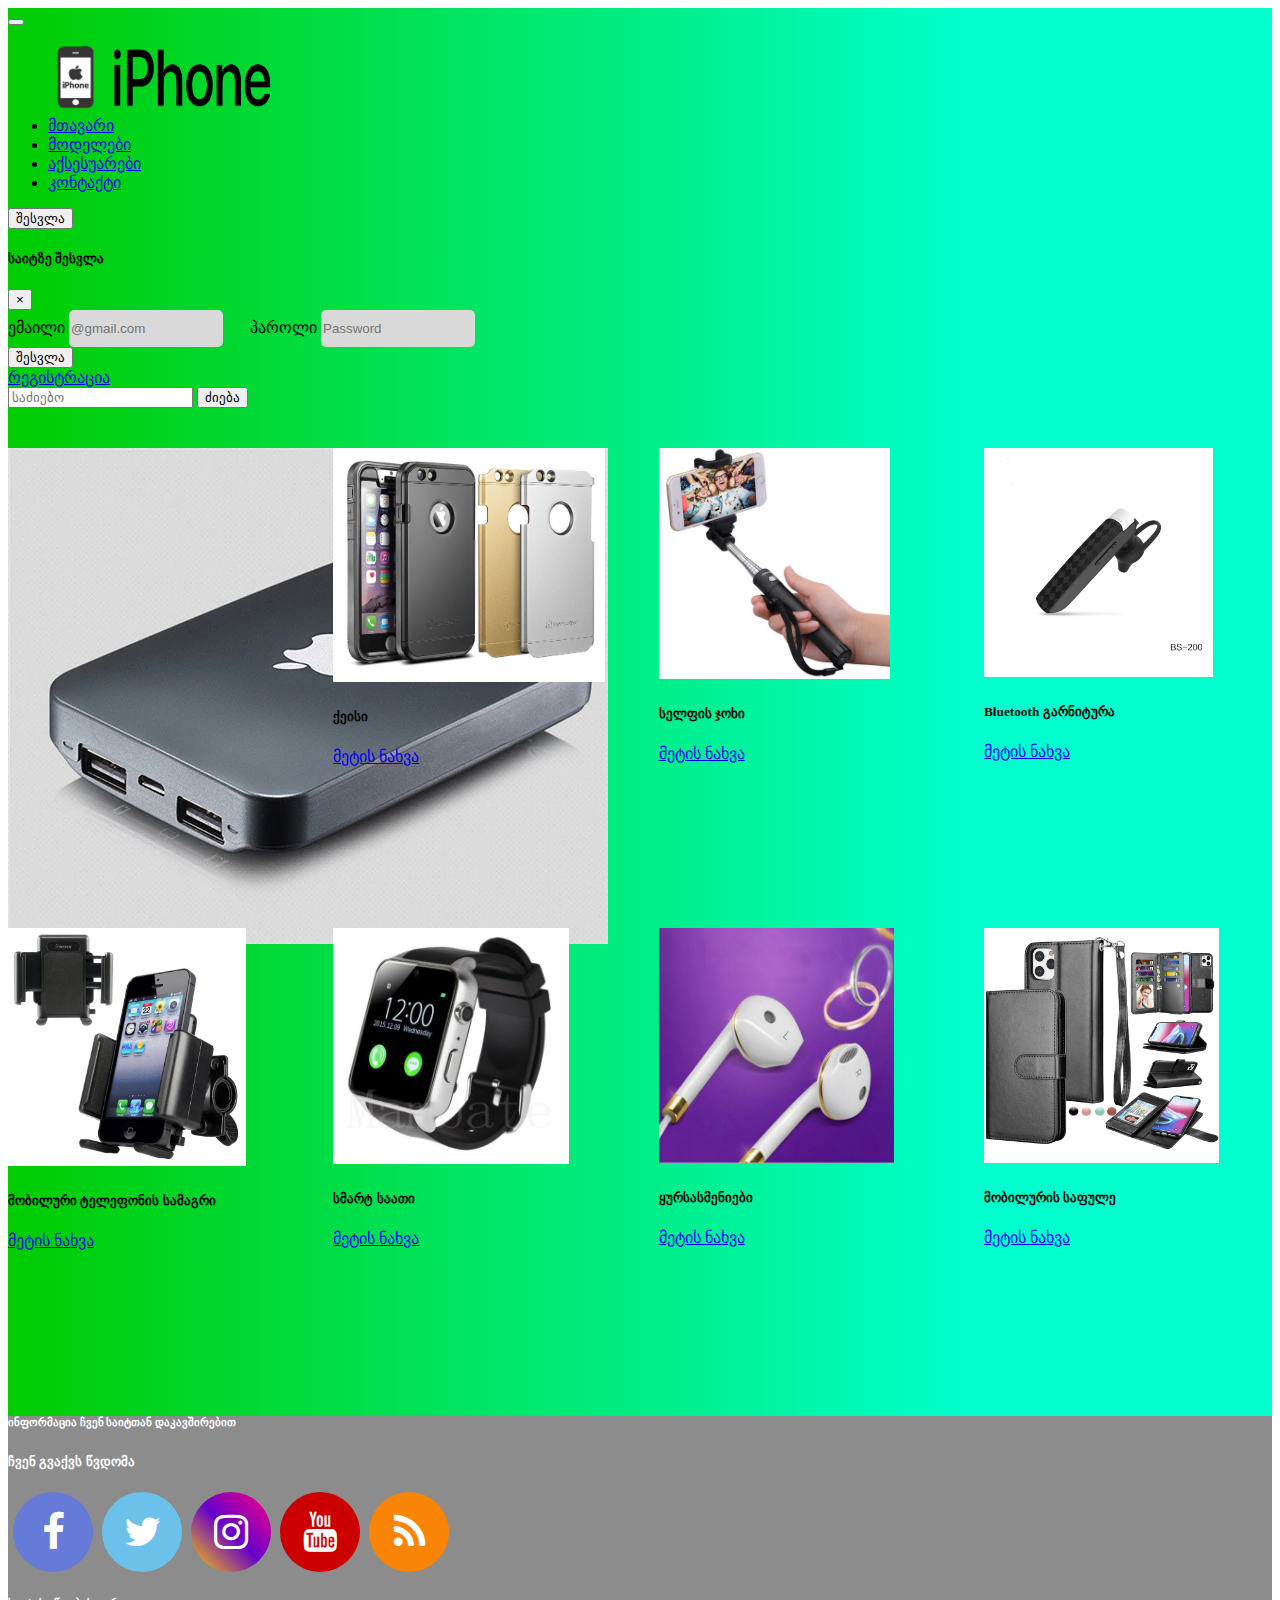
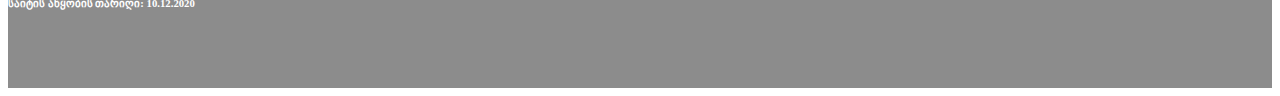
==== accessories.html @ 3c7a7683 "exam assignment" ====
<!DOCTYPE html>
<html lang="en">
<head>
    <meta charset="UTF-8">
    <meta name="viewport" content="width=device-width, initial-scale=1.0">
    <title>მობილურის აქსესუარები</title>
    <link rel="stylesheet" href="https://cdnjs.cloudflare.com/ajax/libs/font-awesome/4.7.0/css/font-awesome.min.css">
    <link rel="stylesheet" href="https://cdn.jsdelivr.net/npm/bootstrap@4.5.3/dist/css/bootstrap.min.css" integrity="sha384-TX8t27EcRE3e/ihU7zmQxVncDAy5uIKz4rEkgIXeMed4M0jlfIDPvg6uqKI2xXr2" crossorigin="anonymous">
    <link rel="stylesheet" href="assets/style.css">
</head>
<body>
    <header style="background: linear-gradient(to right, #00cc00 0%, #00ffcc 76%);">
        <nav style="background: linear-gradient(to right, #00cc00 0%, #00ffcc 76%);" class="navbar navbar-expand-lg navbar-light bg-light">
            <button class="navbar-toggler" type="button" data-toggle="collapse" data-target="#navbarSupportedContent" aria-controls="navbarSupportedContent" aria-expanded="false" aria-label="Toggle navigation">
              <span class="navbar-toggler-icon"></span>
            </button>
          
            <div class="collapse navbar-collapse" id="navbarSupportedContent">
              <ul class="navbar-nav mr-auto">
                <img src="./assets/image/Iphone-logo-vector.png " style="height: 70px; width: 55px;">
                <img src="./assets/image/IPhone_Logo_2016.svg.png" style="height: 70px; width: 170px;">
                <li class="nav-item ml-5 mt-3 h4">
                  <a class="nav-link" href="index.html">მთავარი</a>
                </li>
                <li class="nav-item ml-5 mt-3 h4">
                  <a class="nav-link" href="models.html">მოდელები</a>
                </li>
                <li class="nav-item ml-5 mt-3 h4">
                  <a class="nav-link" href="accessories.html">აქსესუარები</a>
                </li>
                <li class="nav-item ml-5 mt-3 h4">
                  <a class="nav-link" href="contact.html">კონტაქტი</a>
                </li>
              </ul>
            
              <!-- Button trigger modal -->
              <button type="button" class="btn btn-light mr-2" data-toggle="modal" data-target="#exampleModal">
                შესვლა
              </button>
    
              <!-- Modal -->
    
              <div class="modal fade" id="exampleModal" tabindex="-1" aria-labelledby="exampleModalLabel" aria-hidden="true">
                <div class="modal-dialog">
                  <div class="modal-content">
                    <div class="modal-header">
                      <h5 class="modal-title" id="exampleModalLabel">საიტზე შესვლა</h5>
                      <button type="button" class="close" data-dismiss="modal" aria-label="Close">
                        <span aria-hidden="true">&times;</span>
                      </button>
                    </div>
                    <div class="modal-body">
                      <label for="Email">ემაილი</label>
                      <input type="Email" name="Email" class="Email" placeholder="@gmail.com" id="Email">
                      <label style="margin-left: 23px;" for="Password">პაროლი</label>
                      <input type="Password" name="Password" class="Password" placeholder="Password" id="Password">
                    </div>
                    <button type="submit" class="btn btn-secondary" data-dismiss="modal">შესვლა</button>
                    <div class="modal-footer">
                      <a class="btn btn-primary" href="registracion.html" target="blank" role="button">რეგისტრაცია</a>
                    </div>
                  </div>
                </div>
              </div>
              <form class="form-inline my-2 my-lg-0">
                <input class="form-control mr-sm-2" type="search" placeholder="საძიებო" aria-label="Search">
                <button type="submit" class="btn btn-light">ძიება</button>
              </form>
            </div>
          </nav>

          <!--accessor production-->

          <div>
            <header class="accessor-card" style="display: flex; height: 440px; max-width: 1300px; justify-content: space-between; margin: 0 auto; margin-top: 40px;" id="accessor">
              <header class="card" style="width: 18rem;">
                <img src="./assets/models image/pwer bank.webp" class="card-img-top" alt="...">
                <div class="card-body">
                  <h5 class="card-title">პორტატული დამტენი</h5>
                  <a style="margin-top: 85px;" href="#" class="btn btn-primary">მეტის ნახვა</a>
              </header>
              <header class="card" style="width: 18rem;">
                <img style="height: 234px;" src="./assets/models image/case.jpg" class="card-img-top" alt="...">
                <div class="card-body">
                  <h5 class="card-title">ქეისი</h5>
                  <a style="margin-top: 88px;" href="#" class="btn btn-primary">მეტის ნახვა</a>
                </div>
              </header>
              <header class="card" style="width: 18rem;">
                <img style="height: 231px;" src="./assets/models image/selfe stick.jpg" class="card-img-top" alt="...">
                <div class="card-body">
                  <h5 class="card-title">სელფის ჯოხი</h5>
                  <a style="margin-top: 90px;" href="#" class="btn btn-primary">მეტის ნახვა</a>
                </div>
              </header>
              <header class="card" style="width: 18rem;">
                <img style="height: 229px;" src="./assets/models image/wk bluetooth.jpg" class="card-img-top" alt="...">
                <div class="card-body">
                  <h5 class="card-title">Bluetooth გარნიტურა</h5>
                  <a style="margin-top: 93px;" href="#" class="btn btn-primary">მეტის ნახვა</a>
                </div>
              </header>
            </header>

            <header class="accessor-card" style="display: flex; height: 440px; max-width: 1300px; justify-content: space-between; margin: 0 auto; margin-top: 40px;" id="production">
                  <header class="card" style="width: 18rem;">
                    <img style="height: 238px;" src="./assets/models image/phone holder.jpg" class="card-img-top" alt="...">
                    <div class="card-body">
                      <h5 class="card-title">მობილური ტელეფონის სამაგრი</h5>
                      <a style="margin-top: 65px;" href="#" class="btn btn-primary">მეტის ნახვა</a>
                    </div>
                  </header>
                  <header class="card" style="width: 18rem;">
                    <img style="height: 236px;" src="./assets/models image/smart watch.jpg" class="card-img-top" alt="...">
                    <div class="card-body">
                      <h5 class="card-title">სმარტ საათი</h5>
                      <a style="margin-top: 90px;" href="#" class="btn btn-primary">მეტის ნახვა</a>
                    </div>
                  </header>
                  <header class="card" style="width: 18rem;">
                    <img style="height: 235px;" src="./assets/models image/earphone.webp" class="card-img-top" alt="...">
                    <div class="card-body">
                      <h5 class="card-title">ყურსასმენიები</h5>
                      <a style="margin-top: 90px;" href="#" class="btn btn-primary">მეტის ნახვა</a>
                    </div>
                  </header>
                  <header class="card" style="width: 18rem;">
                    <img style="height: 235px;" src="./assets/models image/wallet case.jpeg" class="card-img-top" alt="...">
                    <div class="card-body">
                      <h5 class="card-title">მობილურის საფულე</h5>
                      <a style="margin-top: 90px;" href="#" class="btn btn-primary">მეტის ნახვა</a>
                    </div>
                  </header>
            </header>
          </div>

          <!--footer-->

          <header style="margin-top: 3rem;">
            <div style="background: rgb(140, 140, 140);  height: 17rem; max-width: 95rem; margin: auto;" class="card text-center">
                <div class="card-header">
                  <h6 style="color: white;">ინფორმაცია ჩვენ საიტთან დაკავშირებით</h6>
                </div>
                <div class="card-body">
                  <h5 style="color: white;" class="card-title">ჩვენ გვაქვს წვდომა</h5>
                  <div>
                      <button style="background: #667bd7;" class="icone"><i class="fa fa-facebook" aria-hidden="true"></i></button>
                      <button style="background:  #6cc1eb;" class="icone"><i class="fa fa-twitter" aria-hidden="true"></i></button>
                      <button style="background: linear-gradient(45deg,rgb(255, 204, 0), rgb(102, 0, 204), rgb(255, 0, 128));" class="icone"><i class="fa fa-instagram" aria-hidden="true"></i></button>
                      <button style="background: rgb(204, 0, 0);" class="icone"><i class="fa fa-youtube" aria-hidden="true"></i></button>
                      <button style="background: rgb(249, 132, 6);" class="icone"><i class="fa fa-rss" aria-hidden="true"></i></button>
                  </div>
                </div>
                <div class="card-footer text-muted">
                  <h6 style="color: white;">საიტის აწყობის თარიღი: 10.12.2020</h6>
                </div>
              </div>
          </header>
    </header>





    <script src="https://code.jquery.com/jquery-3.5.1.slim.min.js" integrity="sha384-DfXdz2htPH0lsSSs5nCTpuj/zy4C+OGpamoFVy38MVBnE+IbbVYUew+OrCXaRkfj" crossorigin="anonymous"></script>
    <script src="https://cdn.jsdelivr.net/npm/popper.js@1.16.1/dist/umd/popper.min.js" integrity="sha384-9/reFTGAW83EW2RDu2S0VKaIzap3H66lZH81PoYlFhbGU+6BZp6G7niu735Sk7lN" crossorigin="anonymous"></script>
    <script src="https://cdn.jsdelivr.net/npm/bootstrap@4.5.3/dist/js/bootstrap.min.js" integrity="sha384-w1Q4orYjBQndcko6MimVbzY0tgp4pWB4lZ7lr30WKz0vr/aWKhXdBNmNb5D92v7s" crossorigin="anonymous"></script>
</body>
</html>
---- assets/style.css ----
.box header{
    transition: .25s linear;
}

.box header:hover{
    box-shadow: 0px 0px 15px 10px white;
}

.Email{
    border: none;
    background-color: rgb(217, 217, 217);
    height: 35px;
    width: 150px;
    border-radius: 5px;
}

.Password{
    border: none;
    background-color: rgb(217, 217, 217);
    height: 35px;
    width: 150px;
    border-radius: 5px;
}

.row div{
    height: 50px;
    width: 200px;
    background-color: rgb(217, 217, 217);
    border: 1px solid;
    display: flex;
    align-items: center;
}

.nav-link{
    transition: color .25s linear;
}

.accessor-card header{
    transition: .25s linear;
}
.accessor-card header:hover{
    box-shadow: 0px 0px 14px 9px;
}

.icone{
    height: 5rem;
    width: 5rem;
    border: none;
    border-radius: 3rem;
    transition: .35s linear;
    margin-left: 5px;
}
.icone:hover{
    box-shadow: 0px 0px 5px 3px white;
}
.fa{
    font-size: 40px;
    color: white;
    transition: .25s linear;
}
.fa:hover{
    font-size: 50px;
}

#contact{
    position: relative;
    animation-name: contact;
    animation-duration: 2s;
    animation-fill-mode: forwards;
}
@keyframes contact{
    0%{left: -100rem;}
    100%{left: 0;}
}

#location{
    position: relative;
    animation-name: location;
    animation-duration: 2s;
    animation-fill-mode: forwards;
}
@keyframes location{
    0%{right: -100rem;}
    100%{right: 0;}
}

#contact-information{
    position: relative;
    animation-name: information;
    animation-duration: 2s;
    animation-fill-mode: forwards;
}
@keyframes information{
    0%{top: -5rem;}
    100%{top: 0;}
}

#accessor{
    position: relative;
    animation-name: accessor;
    animation-duration: 2s;
    animation-fill-mode: forwards;
}
@keyframes  accessor{
    0%{left: -100rem;}
    100%{left: 0;}
}

#production{
    position: relative;
    animation-name: production;
    animation-duration: 2s;
    animation-fill-mode: forwards;
}
@keyframes production{
    0%{right: -100rem;}
    100%{right: 0;}
}

#left{
    position: relative;
    animation-name: left;
    animation-duration: 2s;
    animation-fill-mode: forwards;
}
@keyframes left{
    0%{left: -100rem;}
    100%{left: 0;}
}

#right{
    position: relative;
    animation-name: right;
    animation-duration: 2s;
    animation-fill-mode: forwards;
}
@keyframes right{
    0%{right: -100rem;}
    100%{right: 0;}
}
}
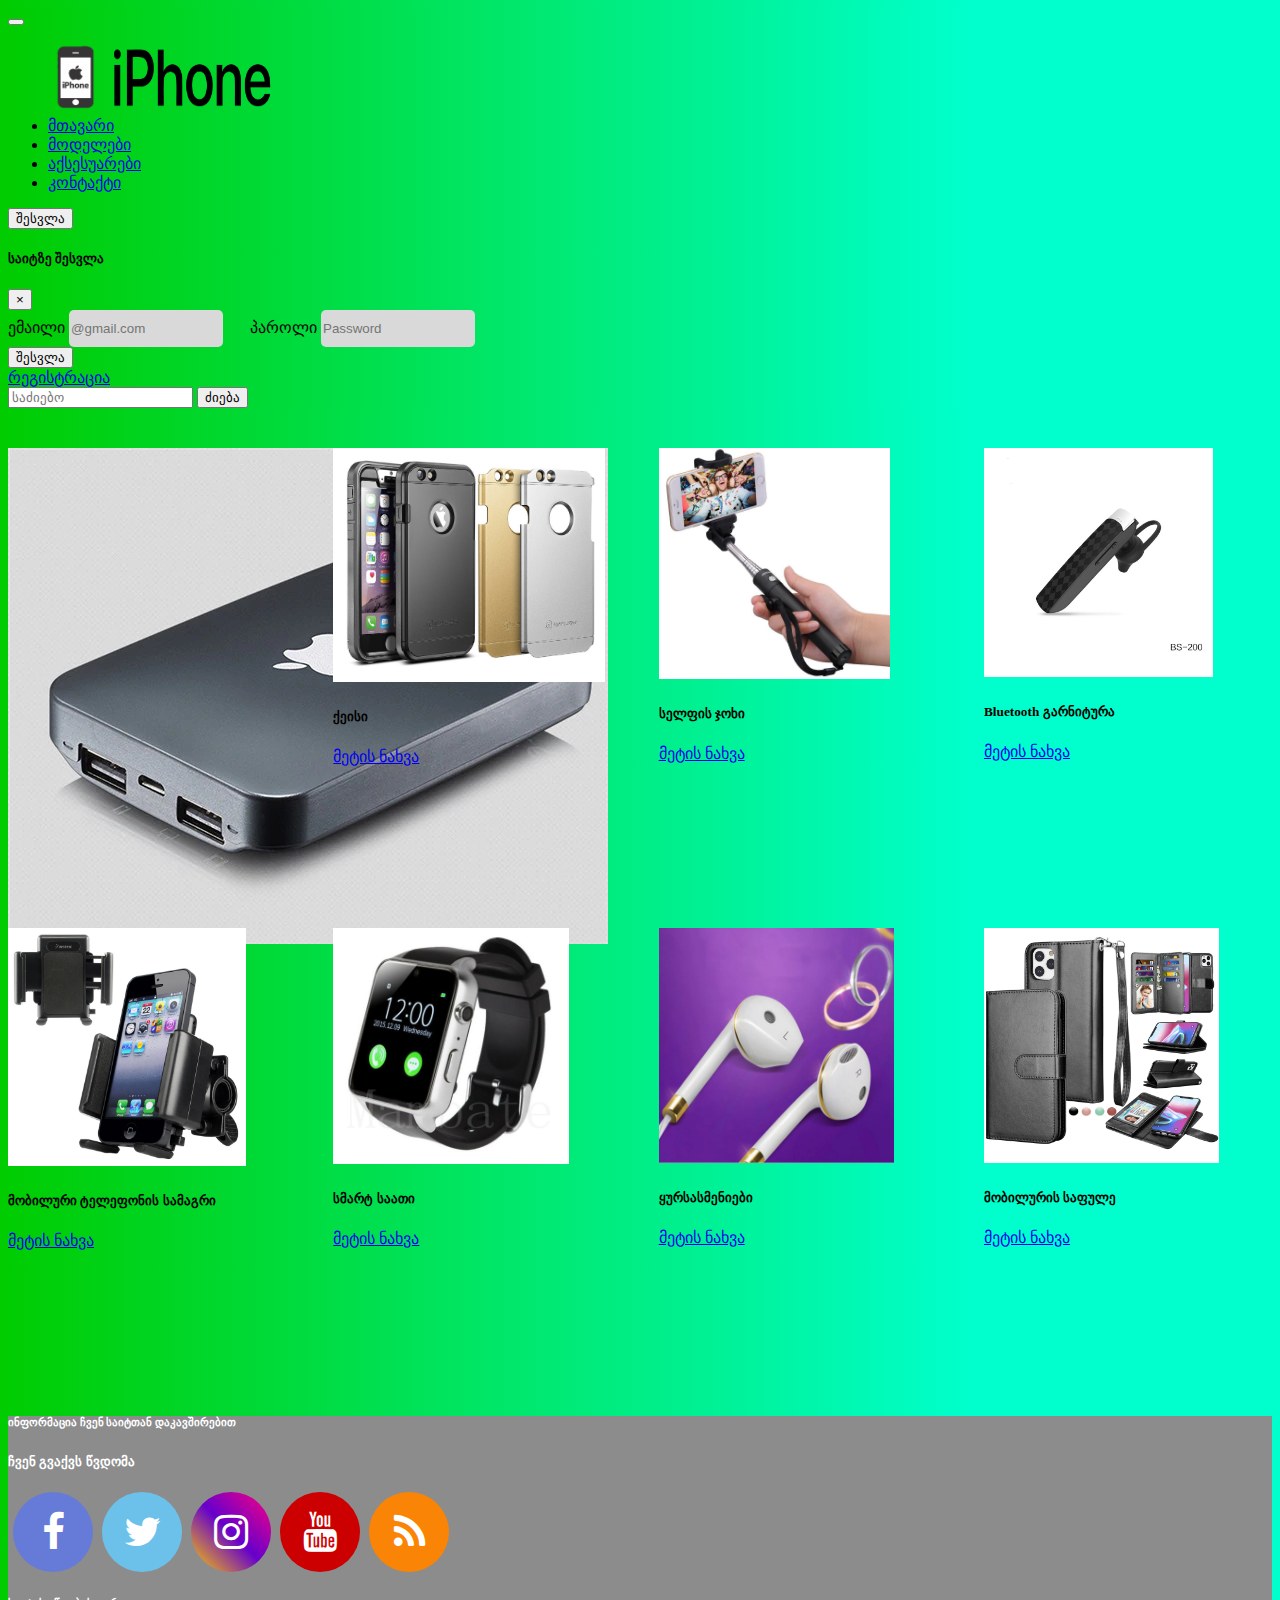
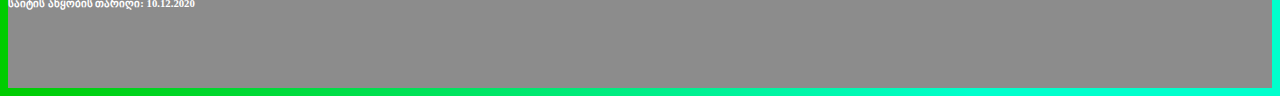
==== commit e5b71009: "exam assignmant" ====
--- a/accessories.html
+++ b/accessories.html
@@ -8,8 +8,9 @@
     <link rel="stylesheet" href="https://cdn.jsdelivr.net/npm/bootstrap@4.5.3/dist/css/bootstrap.min.css" integrity="sha384-TX8t27EcRE3e/ihU7zmQxVncDAy5uIKz4rEkgIXeMed4M0jlfIDPvg6uqKI2xXr2" crossorigin="anonymous">
     <link rel="stylesheet" href="assets/style.css">
 </head>
-<body>
-    <header style="background: linear-gradient(to right, #00cc00 0%, #00ffcc 76%);">
+<body style="background: linear-gradient(to right, #00cc00 0%, #00ffcc 76%);">
+
+    <div style="max-width: 100%;">
         <nav style="background: linear-gradient(to right, #00cc00 0%, #00ffcc 76%);" class="navbar navbar-expand-lg navbar-light bg-light">
             <button class="navbar-toggler" type="button" data-toggle="collapse" data-target="#navbarSupportedContent" aria-controls="navbarSupportedContent" aria-expanded="false" aria-label="Toggle navigation">
               <span class="navbar-toggler-icon"></span>
@@ -71,73 +72,74 @@
 
           <!--accessor production-->
 
-          <div>
-            <header class="accessor-card" style="display: flex; height: 440px; max-width: 1300px; justify-content: space-between; margin: 0 auto; margin-top: 40px;" id="accessor">
-              <header class="card" style="width: 18rem;">
+          <div class="container-xxl">
+            <div class="accessor-card" style="display: flex; height: 440px; max-width: 1300px; justify-content: space-between; margin: 0 auto; margin-top: 40px;" id="accessor">
+              <div id="border" class="card" style="width: 18rem;">
                 <img src="./assets/models image/pwer bank.webp" class="card-img-top" alt="...">
                 <div class="card-body">
                   <h5 class="card-title">პორტატული დამტენი</h5>
                   <a style="margin-top: 85px;" href="#" class="btn btn-primary">მეტის ნახვა</a>
-              </header>
-              <header class="card" style="width: 18rem;">
+                </div>
+              </div>
+              <div id="border" class="card" style="width: 18rem;">
                 <img style="height: 234px;" src="./assets/models image/case.jpg" class="card-img-top" alt="...">
                 <div class="card-body">
                   <h5 class="card-title">ქეისი</h5>
                   <a style="margin-top: 88px;" href="#" class="btn btn-primary">მეტის ნახვა</a>
                 </div>
-              </header>
-              <header class="card" style="width: 18rem;">
+              </div>
+              <div id="border" class="card" style="width: 18rem;">
                 <img style="height: 231px;" src="./assets/models image/selfe stick.jpg" class="card-img-top" alt="...">
                 <div class="card-body">
                   <h5 class="card-title">სელფის ჯოხი</h5>
                   <a style="margin-top: 90px;" href="#" class="btn btn-primary">მეტის ნახვა</a>
                 </div>
-              </header>
-              <header class="card" style="width: 18rem;">
+              </div>
+              <div id="border" class="card" style="width: 18rem;">
                 <img style="height: 229px;" src="./assets/models image/wk bluetooth.jpg" class="card-img-top" alt="...">
                 <div class="card-body">
                   <h5 class="card-title">Bluetooth გარნიტურა</h5>
                   <a style="margin-top: 93px;" href="#" class="btn btn-primary">მეტის ნახვა</a>
                 </div>
-              </header>
-            </header>
+              </div>
+            </div>
 
-            <header class="accessor-card" style="display: flex; height: 440px; max-width: 1300px; justify-content: space-between; margin: 0 auto; margin-top: 40px;" id="production">
-                  <header class="card" style="width: 18rem;">
+            <div class="accessor-card" style="display: flex; height: 440px; max-width: 1300px; justify-content: space-between; margin: 0 auto; margin-top: 40px;" id="production">
+                  <div id="border" class="card" style="width: 18rem;">
                     <img style="height: 238px;" src="./assets/models image/phone holder.jpg" class="card-img-top" alt="...">
                     <div class="card-body">
                       <h5 class="card-title">მობილური ტელეფონის სამაგრი</h5>
                       <a style="margin-top: 65px;" href="#" class="btn btn-primary">მეტის ნახვა</a>
                     </div>
-                  </header>
-                  <header class="card" style="width: 18rem;">
+                  </div>
+                  <div id="border" class="card" style="width: 18rem;">
                     <img style="height: 236px;" src="./assets/models image/smart watch.jpg" class="card-img-top" alt="...">
                     <div class="card-body">
                       <h5 class="card-title">სმარტ საათი</h5>
                       <a style="margin-top: 90px;" href="#" class="btn btn-primary">მეტის ნახვა</a>
                     </div>
-                  </header>
-                  <header class="card" style="width: 18rem;">
+                  </div>
+                  <div id="border" class="card" style="width: 18rem;">
                     <img style="height: 235px;" src="./assets/models image/earphone.webp" class="card-img-top" alt="...">
                     <div class="card-body">
                       <h5 class="card-title">ყურსასმენიები</h5>
                       <a style="margin-top: 90px;" href="#" class="btn btn-primary">მეტის ნახვა</a>
                     </div>
-                  </header>
-                  <header class="card" style="width: 18rem;">
+                  </div>
+                  <div id="border" class="card" style="width: 18rem;">
                     <img style="height: 235px;" src="./assets/models image/wallet case.jpeg" class="card-img-top" alt="...">
                     <div class="card-body">
                       <h5 class="card-title">მობილურის საფულე</h5>
                       <a style="margin-top: 90px;" href="#" class="btn btn-primary">მეტის ნახვა</a>
                     </div>
-                  </header>
-            </header>
+                  </div>
+                </div>
           </div>
 
           <!--footer-->
 
-          <header style="margin-top: 3rem;">
-            <div style="background: rgb(140, 140, 140);  height: 17rem; max-width: 95rem; margin: auto;" class="card text-center">
+          <div style="margin-top: 3rem;">
+            <div style="background: rgb(140, 140, 140);  height: 17rem; max-width: 100%; margin: auto;" class="card text-center">
                 <div class="card-header">
                   <h6 style="color: white;">ინფორმაცია ჩვენ საიტთან დაკავშირებით</h6>
                 </div>
@@ -155,8 +157,8 @@
                   <h6 style="color: white;">საიტის აწყობის თარიღი: 10.12.2020</h6>
                 </div>
               </div>
-          </header>
-    </header>
+          </div>
+        </div>
 
 
 
--- a/assets/style.css
+++ b/assets/style.css
@@ -1,8 +1,8 @@
-.box header{
+#box{
     transition: .25s linear;
 }
 
-.box header:hover{
+#box:hover{
     box-shadow: 0px 0px 15px 10px white;
 }
 
@@ -35,10 +35,10 @@
     transition: color .25s linear;
 }
 
-.accessor-card header{
+#border{
     transition: .25s linear;
 }
-.accessor-card header:hover{
+#border:hover{
     box-shadow: 0px 0px 14px 9px;
 }
 
